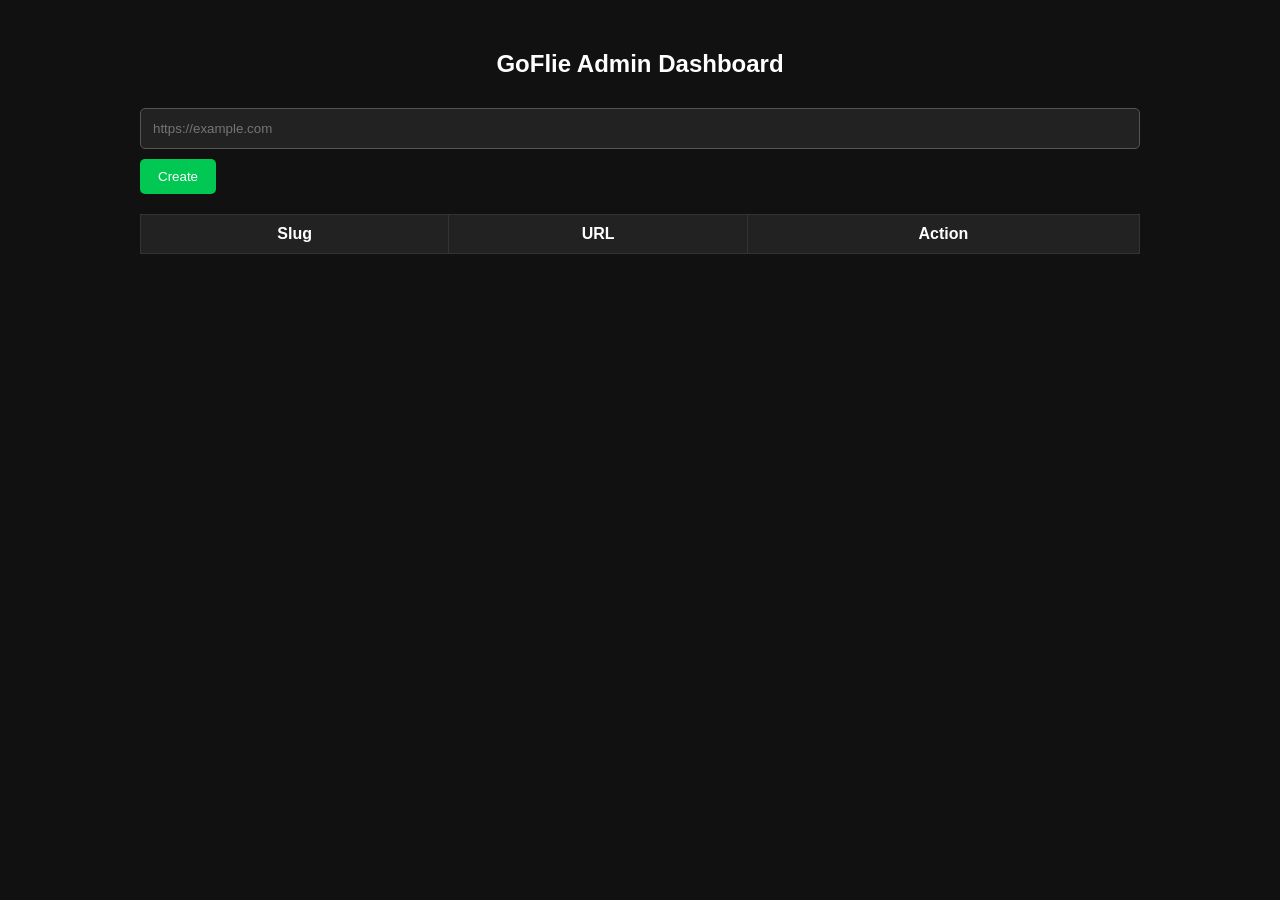
==== index.html @ 4d49cc01 "Add files via upload" ====
<!DOCTYPE html>
<html lang="en">
<head>
<meta charset="UTF-8">
<meta name="viewport" content="width=device-width, initial-scale=1.0">
<title>GoFlie Admin</title>
<style>
body{margin:0;padding:30px;background:#111;color:#fff;font-family:Arial,sans-serif;max-width:1000px;margin:auto}
h2{text-align:center}
input{width:100%;padding:12px;margin:10px 0;background:#222;color:#fff;border:1px solid #555;border-radius:5px;box-sizing:border-box}
button{border:none;padding:10px 18px;color:#fff;cursor:pointer;border-radius:5px;margin-right:5px}
.create{background:#00c853}.copy{background:#2962ff}.edit{background:#ff9800}.delete{background:#d50000}
table{width:100%;border-collapse:collapse;margin-top:20px}
th,td{border:1px solid #333;padding:10px}th{background:#222}
a{color:#00e5ff;text-decoration:none}
</style>
</head>
<body>
<h2>GoFlie Admin Dashboard</h2>

<input id="url" placeholder="https://example.com">
<button class="create" onclick="create()">Create</button>

<table>
<thead>
<tr><th>Slug</th><th>URL</th><th>Action</th></tr>
</thead>
<tbody id="list"></tbody>
</table>

<script>
const API=window.location.origin;

function randomSlug(length=6){
 const chars="abcdefghijklmnopqrstuvwxyz0123456789";
 let r="";
 for(let i=0;i<length;i++) r+=chars[Math.floor(Math.random()*chars.length)];
 return r;
}

async function load(){
 const res=await fetch(API+"/api/list");
 const data=await res.json();
 document.getElementById("list").innerHTML=data.map(x=>`
 <tr>
   <td>${x.slug}</td>
   <td><a href="${x.original_url}" target="_blank">${x.original_url}</a></td>
   <td>
     <button class="copy" onclick="copyLink('${x.slug}')">Copy</button>
     <button class="edit" onclick="editLink('${x.slug}', '${x.original_url}', '${x.title||""}')">Edit</button>
     <button class="delete" onclick="removeLink('${x.slug}')">Delete</button>
   </td>
 </tr>`).join("");
}

async function create(){
 const url=document.getElementById("url").value.trim();
 if(!url){alert("Please enter URL");return;}
 await fetch(API+"/api/create",{
   method:"POST",
   headers:{"Content-Type":"application/json"},
   body:JSON.stringify({slug:randomSlug(),url:url})
 });
 document.getElementById("url").value="";
 load();
}

async function editLink(slug,url,title){
 const newUrl=prompt("Original URL",url);
 if(newUrl===null) return;
 const newTitle=prompt("Title",title||"");
 await fetch(API+"/api/update",{
   method:"POST",
   headers:{"Content-Type":"application/json"},
   body:JSON.stringify({slug:slug,url:newUrl,title:newTitle})
 });
 load();
}

async function removeLink(slug){
 if(!confirm("Delete "+slug+" ?")) return;
 await fetch(API+"/api/delete/"+slug);
 load();
}

function copyLink(slug){
 const link=location.origin+"/"+slug;
 navigator.clipboard.writeText(link);
 alert("Copied:\n"+link);
}

load();
</script>
</body>
</html>
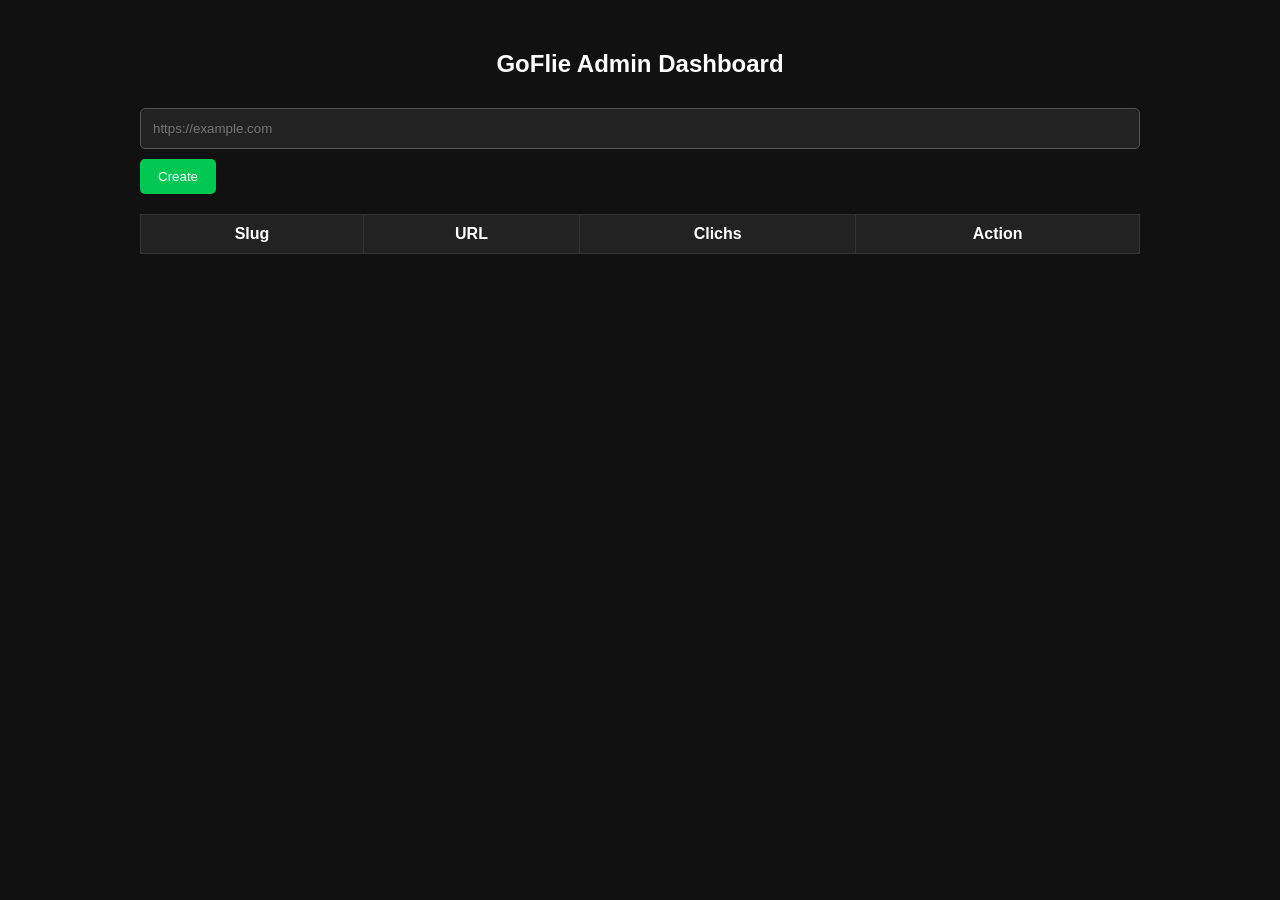
==== commit b3dafaf2: "Update index.html" ====
--- a/index.html
+++ b/index.html
@@ -23,7 +23,7 @@
 
 <table>
 <thead>
-<tr><th>Slug</th><th>URL</th><th>Action</th></tr>
+<tr><th>Slug</th><th>URL</th><th>Clichs</th><th>Action</th></tr>
 </thead>
 <tbody id="list"></tbody>
 </table>
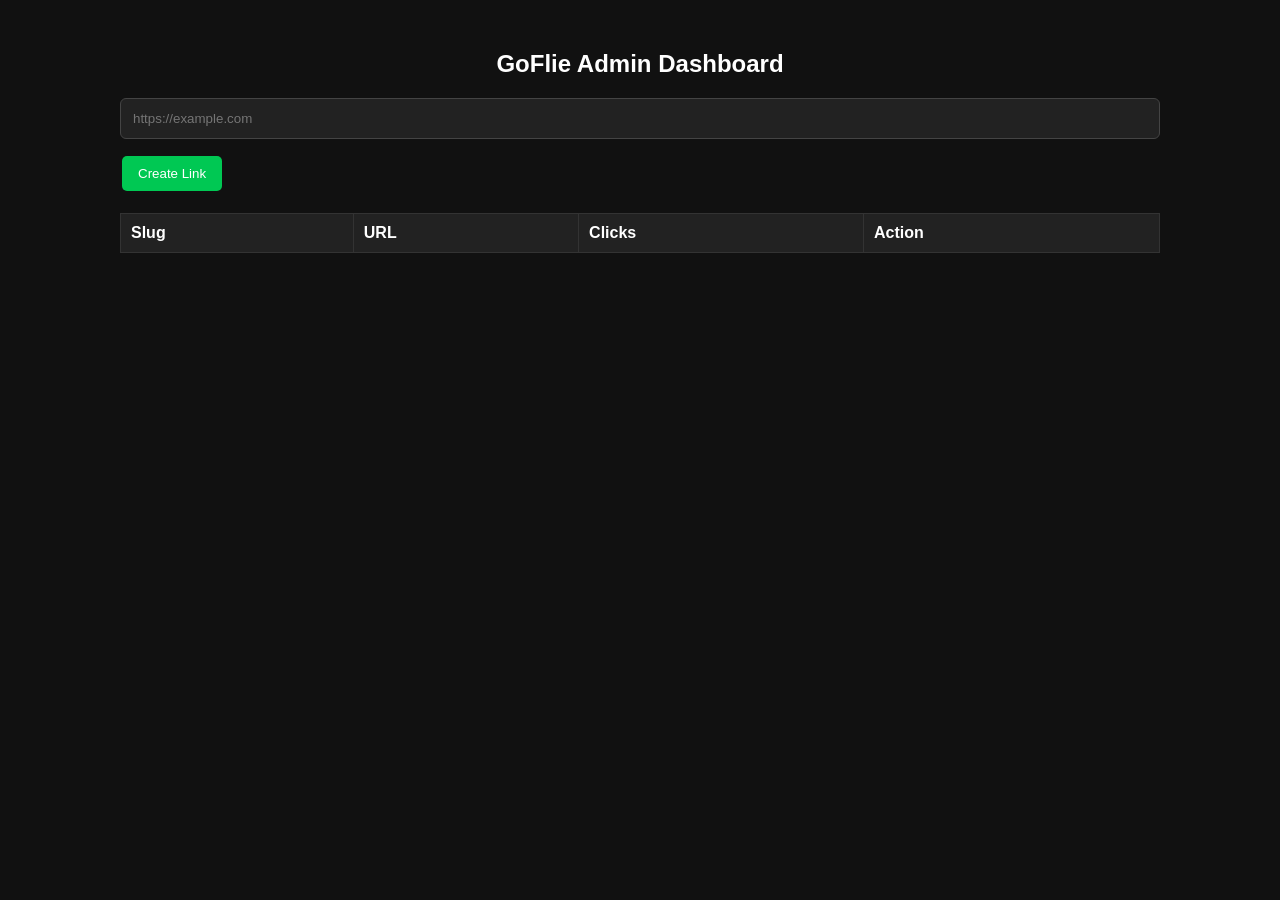
==== commit 076951b9: "Update index.html" ====
--- a/index.html
+++ b/index.html
@@ -4,92 +4,299 @@
 <meta charset="UTF-8">
 <meta name="viewport" content="width=device-width, initial-scale=1.0">
 <title>GoFlie Admin</title>
+
 <style>
-body{margin:0;padding:30px;background:#111;color:#fff;font-family:Arial,sans-serif;max-width:1000px;margin:auto}
-h2{text-align:center}
-input{width:100%;padding:12px;margin:10px 0;background:#222;color:#fff;border:1px solid #555;border-radius:5px;box-sizing:border-box}
-button{border:none;padding:10px 18px;color:#fff;cursor:pointer;border-radius:5px;margin-right:5px}
-.create{background:#00c853}.copy{background:#2962ff}.edit{background:#ff9800}.delete{background:#d50000}
-table{width:100%;border-collapse:collapse;margin-top:20px}
-th,td{border:1px solid #333;padding:10px}th{background:#222}
-a{color:#00e5ff;text-decoration:none}
+*{
+    box-sizing:border-box;
+}
+
+body{
+    margin:0;
+    padding:30px;
+    background:#111;
+    color:#fff;
+    font-family:Arial,sans-serif;
+    max-width:1100px;
+    margin:auto;
+}
+
+h2{
+    text-align:center;
+    margin-bottom:20px;
+}
+
+input{
+    width:100%;
+    padding:12px;
+    margin-bottom:15px;
+    background:#222;
+    color:#fff;
+    border:1px solid #444;
+    border-radius:6px;
+}
+
+button{
+    border:none;
+    padding:10px 16px;
+    color:#fff;
+    cursor:pointer;
+    border-radius:5px;
+    margin:2px;
+    transition:.2s;
+}
+
+button:hover{
+    opacity:.9;
+}
+
+.create{background:#00c853;}
+.copy{background:#2962ff;}
+.edit{background:#ff9800;}
+.delete{background:#d50000;}
+
+table{
+    width:100%;
+    border-collapse:collapse;
+    margin-top:20px;
+}
+
+th,td{
+    border:1px solid #333;
+    padding:10px;
+    text-align:left;
+    vertical-align:middle;
+}
+
+th{
+    background:#222;
+}
+
+td.url{
+    max-width:500px;
+    word-break:break-all;
+}
+
+a{
+    color:#00e5ff;
+    text-decoration:none;
+}
+
+a:hover{
+    text-decoration:underline;
+}
+
+@media(max-width:768px){
+
+table{
+    display:block;
+    overflow:auto;
+}
+
+body{
+    padding:15px;
+}
+
+button{
+    width:100%;
+    margin-top:5px;
+}
+
+}
 </style>
+
 </head>
+
 <body>
+
 <h2>GoFlie Admin Dashboard</h2>
 
 <input id="url" placeholder="https://example.com">
-<button class="create" onclick="create()">Create</button>
+
+<button class="create" onclick="create()">
+Create Link
+</button>
 
 <table>
+
 <thead>
-<tr><th>Slug</th><th>URL</th><th>Clichs</th><th>Action</th></tr>
+
+<tr>
+<th>Slug</th>
+<th>URL</th>
+<th>Clicks</th>
+<th>Action</th>
+</tr>
+
 </thead>
-<tbody id="list"></tbody>
+
+<tbody id="list">
+
+</tbody>
+
 </table>
 
 <script>
+
 const API=window.location.origin;
 
 function randomSlug(length=6){
- const chars="abcdefghijklmnopqrstuvwxyz0123456789";
- let r="";
- for(let i=0;i<length;i++) r+=chars[Math.floor(Math.random()*chars.length)];
- return r;
+
+const chars="abcdefghijklmnopqrstuvwxyz0123456789";
+
+let result="";
+
+for(let i=0;i<length;i++){
+
+result+=chars[Math.floor(Math.random()*chars.length)];
+
+}
+
+return result;
+
 }
 
 async function load(){
- const res=await fetch(API+"/api/list");
- const data=await res.json();
- document.getElementById("list").innerHTML=data.map(x=>`
- <tr>
-   <td>${x.slug}</td>
-   <td><a href="${x.original_url}" target="_blank">${x.original_url}</a></td>
-   <td>
-     <button class="copy" onclick="copyLink('${x.slug}')">Copy</button>
-     <button class="edit" onclick="editLink('${x.slug}', '${x.original_url}', '${x.title||""}')">Edit</button>
-     <button class="delete" onclick="removeLink('${x.slug}')">Delete</button>
-   </td>
- </tr>`).join("");
+
+const res=await fetch(API+"/api/list");
+
+const data=await res.json();
+
+document.getElementById("list").innerHTML=data.map(x=>`
+
+<tr>
+
+<td>${x.slug}</td>
+
+<td class="url">
+<a href="${x.original_url}" target="_blank">
+${x.original_url}
+</a>
+</td>
+
+<td style="text-align:center">
+${x.clicks ?? 0}
+</td>
+
+<td>
+
+<button class="copy"
+onclick="copyLink('${x.slug}')">
+Copy
+</button>
+
+<button class="edit"
+onclick="editLink('${x.slug}','${x.original_url}','${x.title||""}')">
+Edit
+</button>
+
+<button class="delete"
+onclick="removeLink('${x.slug}')">
+Delete
+</button>
+
+</td>
+
+</tr>
+
+`).join("");
+
 }
 
 async function create(){
- const url=document.getElementById("url").value.trim();
- if(!url){alert("Please enter URL");return;}
- await fetch(API+"/api/create",{
-   method:"POST",
-   headers:{"Content-Type":"application/json"},
-   body:JSON.stringify({slug:randomSlug(),url:url})
- });
- document.getElementById("url").value="";
- load();
+
+const url=document.getElementById("url").value.trim();
+
+if(!url){
+
+alert("Please enter URL");
+
+return;
+
+}
+
+await fetch(API+"/api/create",{
+
+method:"POST",
+
+headers:{
+
+"Content-Type":"application/json"
+
+},
+
+body:JSON.stringify({
+
+slug:randomSlug(),
+
+url:url
+
+})
+
+});
+
+document.getElementById("url").value="";
+
+load();
+
 }
 
 async function editLink(slug,url,title){
- const newUrl=prompt("Original URL",url);
- if(newUrl===null) return;
- const newTitle=prompt("Title",title||"");
- await fetch(API+"/api/update",{
-   method:"POST",
-   headers:{"Content-Type":"application/json"},
-   body:JSON.stringify({slug:slug,url:newUrl,title:newTitle})
- });
- load();
+
+const newUrl=prompt("Original URL",url);
+
+if(newUrl===null)return;
+
+const newTitle=prompt("Title",title);
+
+await fetch(API+"/api/update",{
+
+method:"POST",
+
+headers:{
+
+"Content-Type":"application/json"
+
+},
+
+body:JSON.stringify({
+
+slug:slug,
+
+url:newUrl,
+
+title:newTitle
+
+})
+
+});
+
+load();
+
 }
 
 async function removeLink(slug){
- if(!confirm("Delete "+slug+" ?")) return;
- await fetch(API+"/api/delete/"+slug);
- load();
+
+if(!confirm("Delete "+slug+" ?")) return;
+
+await fetch(API+"/api/delete/"+slug);
+
+load();
+
 }
 
 function copyLink(slug){
- const link=location.origin+"/"+slug;
- navigator.clipboard.writeText(link);
- alert("Copied:\n"+link);
+
+const link=location.origin+"/"+slug;
+
+navigator.clipboard.writeText(link);
+
+alert("Copied:\n"+link);
+
 }
 
 load();
+
 </script>
+
 </body>
 </html>
